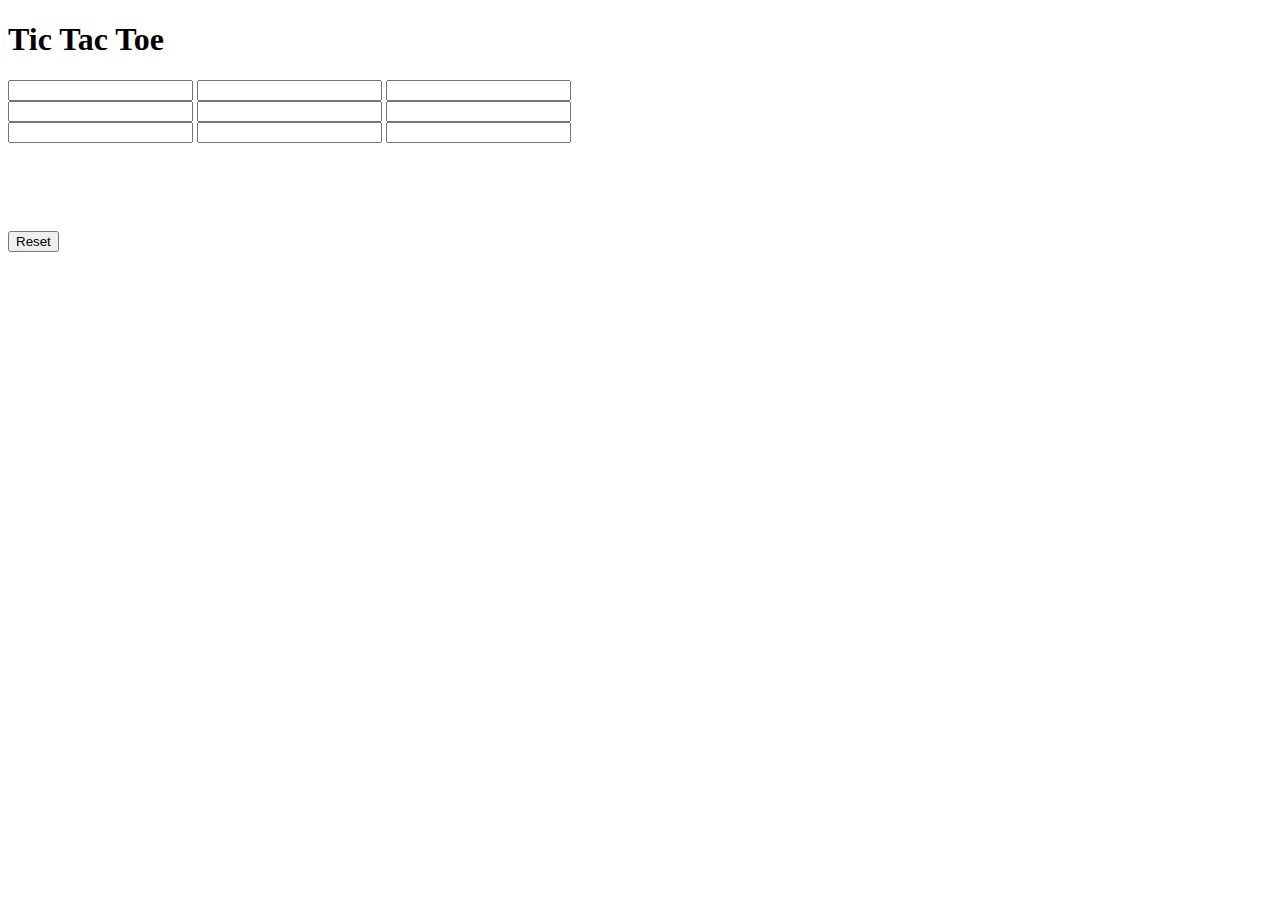
==== index.html @ 584ba41f "Backup Commit" ====
<!DOCTYPE html>
<html lang="en">
<head>
    <meta charset="UTF-8">
    <meta http-equiv="X-UA-Compatible" content="IE=edge">
    <meta name="viewport" content="width=device-width, initial-scale=1.0">
    <title>Tic-Tac-Toe</title>
    <link rel="stylesheet" type="text/css" href="tic.css">
    <script src="tic.js"></script>
</head>
<body>
    <div id="main">
        <h1>Tic Tac Toe</h1>
        <div class="ui">
            <div class="row">
                <input type="text" id="b1" class="cell" onclick="myfunc_3(); myfunc();" readonly>
                <input type="text" id="b2" class="cell" onclick="myfunc_4(); myfunc();" readonly>
                <input type="text" id="b3" class="cell" onclick="myfunc_5(); myfunc();" readonly>
            </div>
            <div class="row">
                <input type="text" id="b4" class="cell" onclick="myfunc_6(); myfunc();" readonly>
                <input type="text" id="b5" class="cell" onclick="myfunc_7(); myfunc();" readonly>
                <input type="text" id="b6" class="cell" onclick="myfunc_8(); myfunc();" readonly>
            </div>
            <div class="row">
                <input type="text" id="b7" class="cell" onclick="myfunc_9(); myfunc();" readonly>
                <input type="text" id="b8" class="cell" onclick="myfunc_10(); myfunc();" readonly>
                <input type="text" id="b9" class="cell" onclick="myfunc_11(); myfunc();" readonly>
            </div>
        </div>
        <br><br>
        <p id="print"></p>
        <br><br>
        <button id="but" onclick="myfunc_2()">Reset</button>
    </div>
</body>
</html>
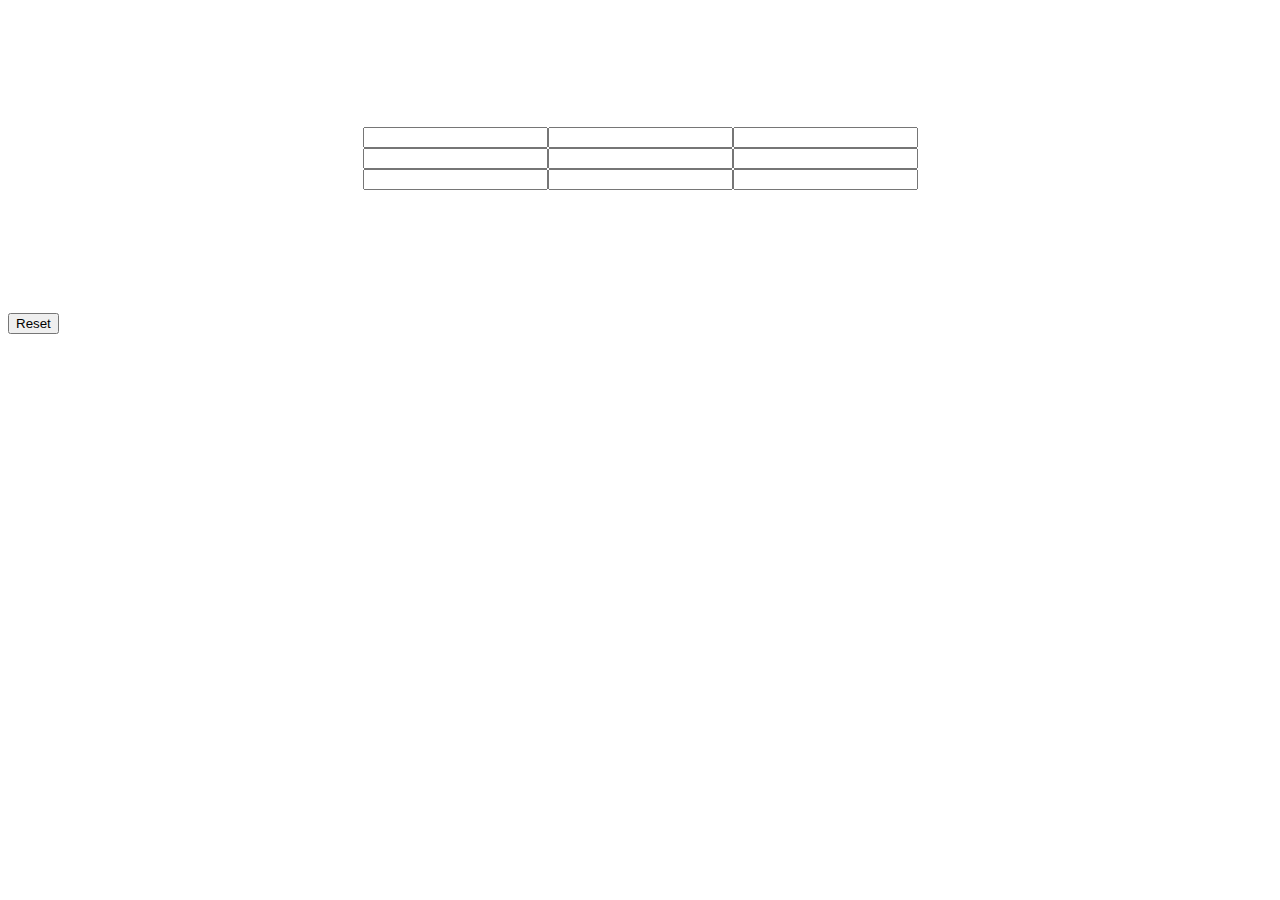
==== commit d899a671: "Backup Commit" ====
--- a/index.html
+++ b/index.html
@@ -13,19 +13,19 @@
         <h1>Tic Tac Toe</h1>
         <div class="ui">
             <div class="row">
-                <input type="text" id="b1" class="cell" onclick="myfunc_3(); myfunc();" readonly>
-                <input type="text" id="b2" class="cell" onclick="myfunc_4(); myfunc();" readonly>
-                <input type="text" id="b3" class="cell" onclick="myfunc_5(); myfunc();" readonly>
+                <input type="text" class="btn" onclick="myfunc_3(); myfunc();" readonly>
+                <input type="text" class="btn" onclick="myfunc_4(); myfunc();" readonly>
+                <input type="text" class="btn" onclick="myfunc_5(); myfunc();" readonly>
             </div>
             <div class="row">
-                <input type="text" id="b4" class="cell" onclick="myfunc_6(); myfunc();" readonly>
-                <input type="text" id="b5" class="cell" onclick="myfunc_7(); myfunc();" readonly>
-                <input type="text" id="b6" class="cell" onclick="myfunc_8(); myfunc();" readonly>
+                <input type="text" class="btn" onclick="myfunc_6(); myfunc();" readonly>
+                <input type="text" class="btn" onclick="myfunc_7(); myfunc();" readonly>
+                <input type="text" class="btn" onclick="myfunc_8(); myfunc();" readonly>
             </div>
             <div class="row">
-                <input type="text" id="b7" class="cell" onclick="myfunc_9(); myfunc();" readonly>
-                <input type="text" id="b8" class="cell" onclick="myfunc_10(); myfunc();" readonly>
-                <input type="text" id="b9" class="cell" onclick="myfunc_11(); myfunc();" readonly>
+                <input type="text" class="btn" onclick="myfunc_9(); myfunc();" readonly>
+                <input type="text" class="btn" onclick="myfunc_10(); myfunc();" readonly>
+                <input type="text" class="btn" onclick="myfunc_11(); myfunc();" readonly>
             </div>
         </div>
         <br><br>
--- a/tic.css
+++ b/tic.css
@@ -0,0 +1,20 @@
+h1{
+    color: white;
+    text-align: center;
+    text-shadow: whitesmoke;
+    font-size: 50px;
+}
+
+.ui{
+    display: flex;
+    flex-direction: column;
+    align-items: center;
+    margin: 35px 35px 35px 35px;
+}
+.row{
+    display: flex;
+}
+
+.btn{
+    border
+}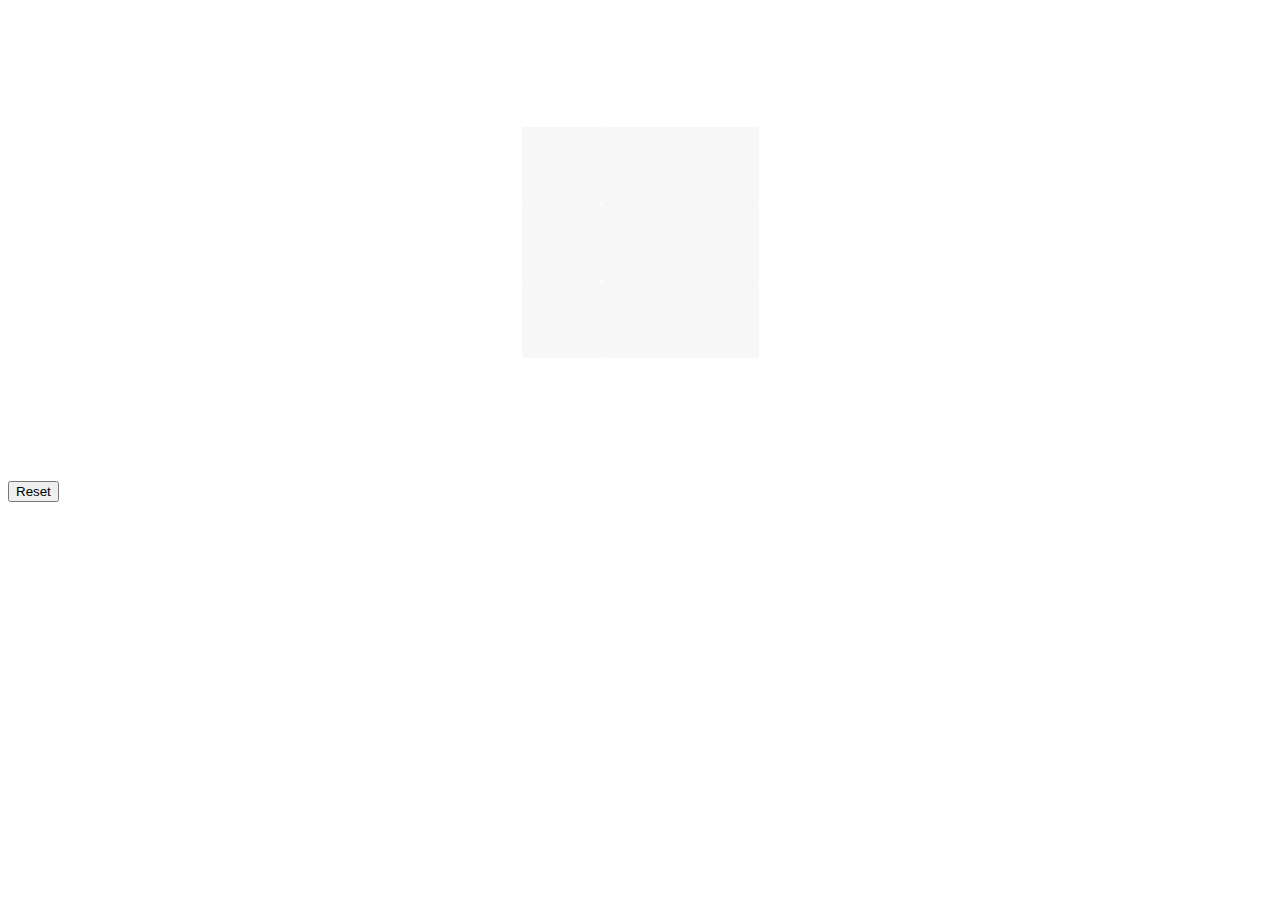
==== commit 6ec92834: "Backup Commit" ====
--- a/index.html
+++ b/index.html
@@ -10,7 +10,7 @@
 </head>
 <body>
     <div id="main">
-        <h1>Tic Tac Toe</h1>
+        <h1 id="header">Tic Tac Toe</h1>
         <div class="ui">
             <div class="row">
                 <input type="text" class="btn" onclick="myfunc_3(); myfunc();" readonly>
--- a/tic.css
+++ b/tic.css
@@ -16,5 +16,23 @@
 }
 
 .btn{
-    border
-}+    border: 1px;
+    border-radius: 2px;
+    width: 75px;
+    height: 75px;
+    display: flex;
+    align-items: center;
+    justify-content: center;
+    font-size: 50px;
+    text-align: center;
+    font-weight: 500;
+    color: black;
+    background-color: rgba(0, 0, 0, 0.033);
+    text-shadow: 2px;
+}
+
+.btn:hover{
+    cursor: pointer;
+    background-color: rgba(247, 244, 244, 0.867);
+}
+
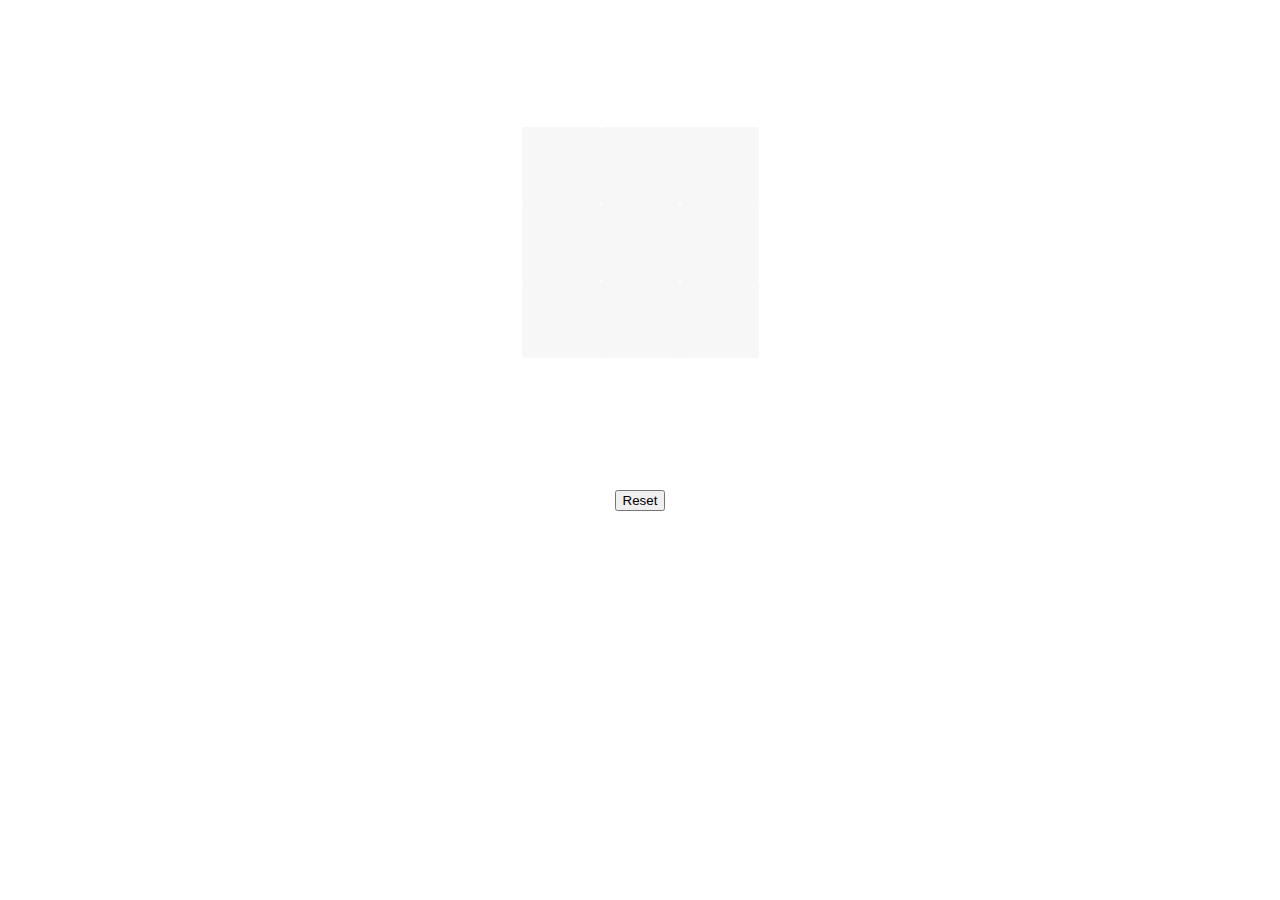
==== commit 1aa64e93: "Backup Commit" ====
--- a/index.html
+++ b/index.html
@@ -11,7 +11,7 @@
 <body>
     <div id="main">
         <h1 id="header">Tic Tac Toe</h1>
-        <div class="ui">
+        <div class="box">
             <div class="row">
                 <input type="text" class="btn" onclick="myfunc_3(); myfunc();" readonly>
                 <input type="text" class="btn" onclick="myfunc_4(); myfunc();" readonly>
@@ -29,7 +29,7 @@
             </div>
         </div>
         <br><br>
-        <p id="print"></p>
+        <p class="result"><div class="result-container"></div></p>
         <br><br>
         <button id="but" onclick="myfunc_2()">Reset</button>
     </div>
--- a/tic.css
+++ b/tic.css
@@ -1,11 +1,11 @@
-h1{
+#header{
     color: white;
     text-align: center;
     text-shadow: whitesmoke;
     font-size: 50px;
 }
 
-.ui{
+.box{
     display: flex;
     flex-direction: column;
     align-items: center;
@@ -36,3 +36,19 @@
     background-color: rgba(247, 244, 244, 0.867);
 }
 
+#main
+{
+    text-align: center;
+}
+
+.result{
+    text-align: center;
+    color: black;
+    text-shadow: 2px;
+    font-size: 25px;
+}
+
+.result-container{
+    background-color: white;
+    widt
+}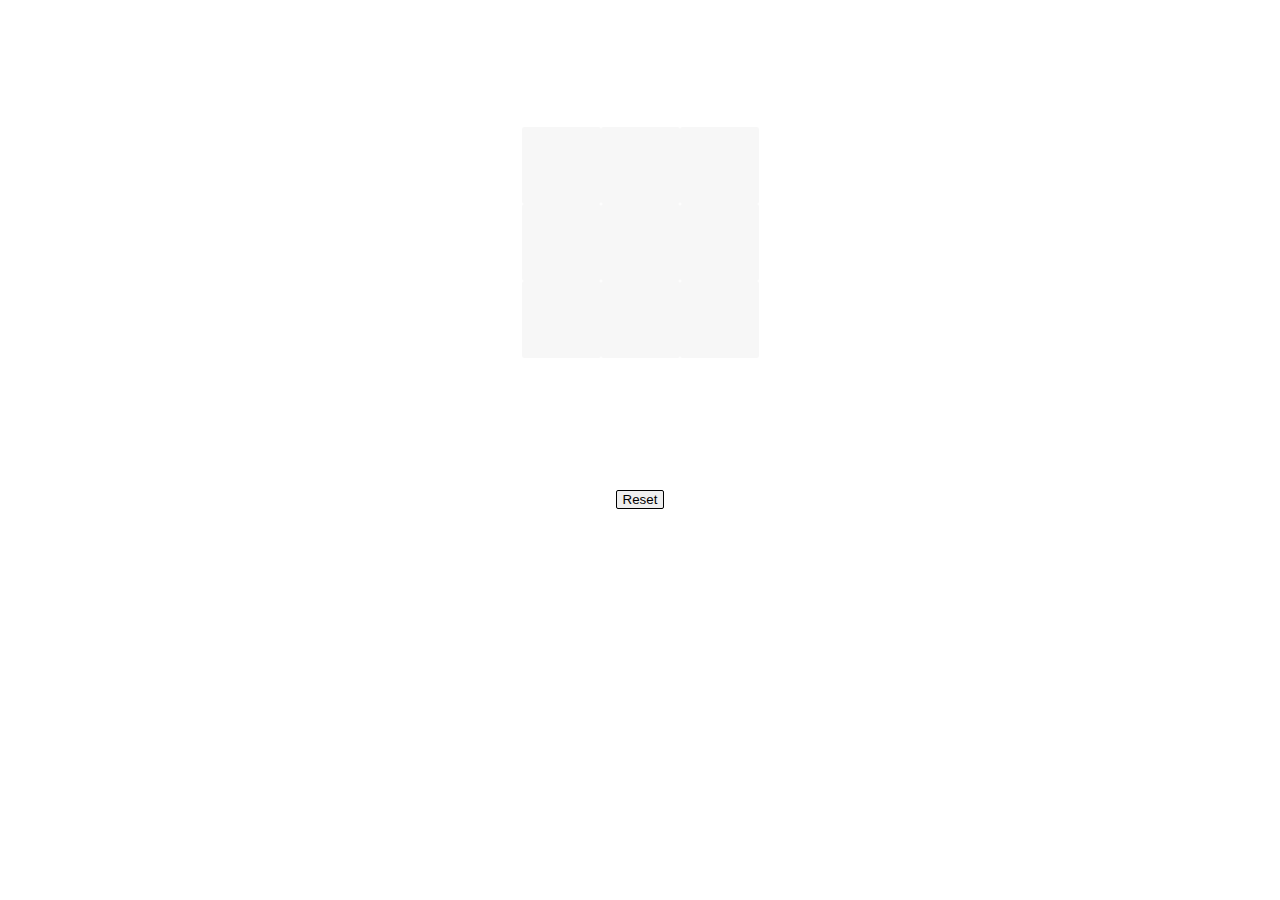
==== commit 4b3df752: "Backup Commit" ====
--- a/index.html
+++ b/index.html
@@ -31,7 +31,7 @@
         <br><br>
         <p class="result"><div class="result-container"></div></p>
         <br><br>
-        <button id="but" onclick="myfunc_2()">Reset</button>
+        <button id="reset" onclick="myfunc_2()">Reset</button>
     </div>
 </body>
 </html>--- a/tic.css
+++ b/tic.css
@@ -50,5 +50,19 @@
 
 .result-container{
     background-color: white;
-    widt
+    width: 200px;
+    text-align: center;
+}
+
+#reset{
+    text-align: center;
+    border: 1px solid black;
+    cursor: pointer;
+    color: black;
+    border-radius: 2px;
+}
+
+#reset:hover{
+    color: white;
+    background-color: black;
 }